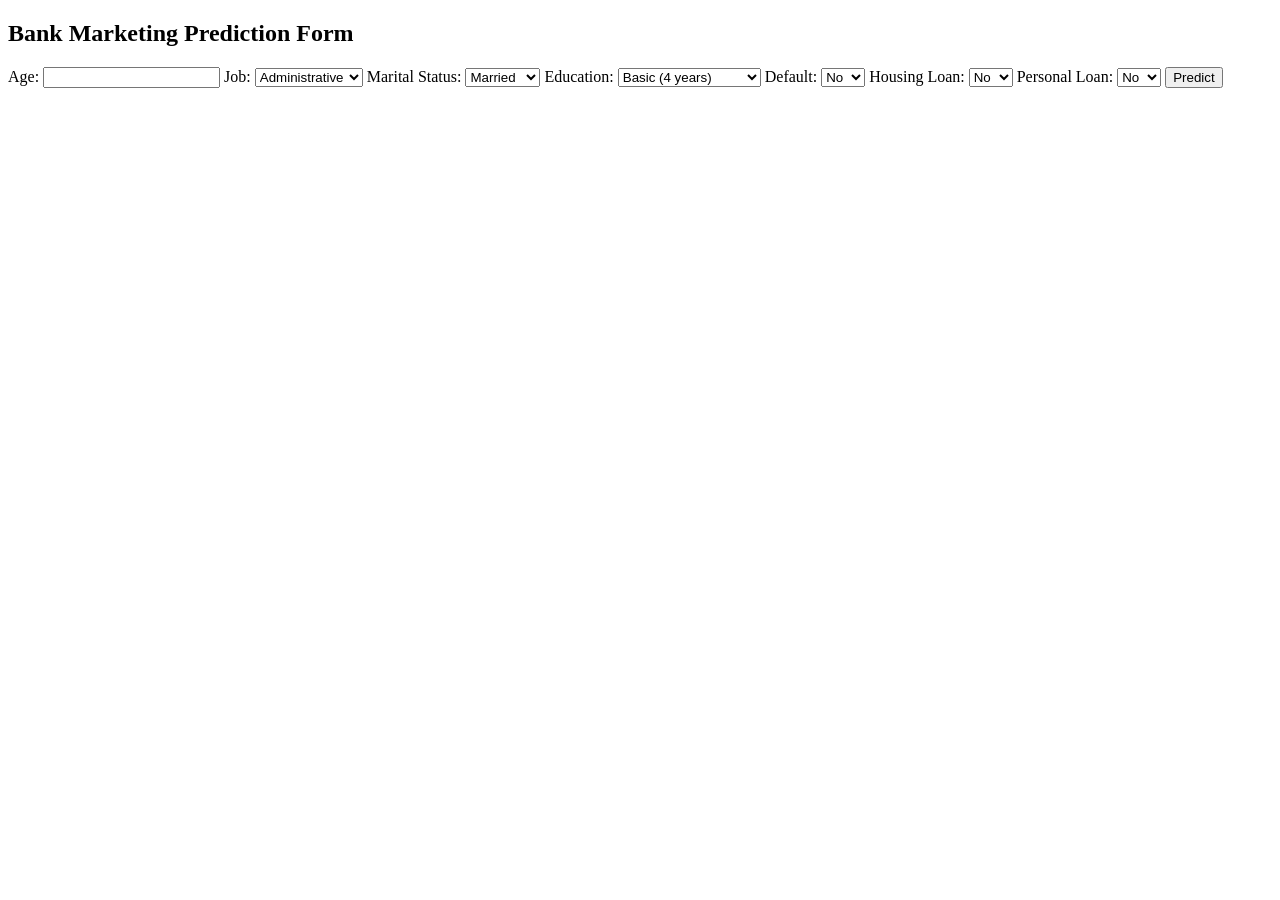
==== app/templates/index.html @ 0fb5a383 "Initial commit" ====
<!DOCTYPE html>
<html lang="en">
<head>
    <meta charset="UTF-8">
    <meta name="viewport" content="width=device-width, initial-scale=1.0">
    <title>Bank Marketing Prediction</title>
    <link rel="stylesheet" href="{{ url_for('static', filename='css/style.css') }}"> 
</head>
<body>
    <h2>Bank Marketing Prediction Form</h2>
    <form action="/predict" method="post">
        <label for="age">Age:</label>
        <input type="number" id="age" name="age" required>

        <label for="job">Job:</label>
        <select id="job" name="job">
            <option value="admin.">Administrative</option>
            <option value="blue-collar">Blue Collar</option>
            <option value="entrepreneur">Entrepreneur</option>
            <option value="housemaid">Housemaid</option>
            <option value="management">Management</option>
            <option value="retired">Retired</option>
            <option value="self-employed">Self-employed</option>
            <option value="services">Services</option>
            <option value="student">Student</option>
            <option value="technician">Technician</option>
            <option value="unemployed">Unemployed</option>
        </select>

        <label for="marital">Marital Status:</label>
        <select id="marital" name="marital">
            <option value="married">Married</option>
            <option value="single">Single</option>
            <option value="divorced">Divorced</option>
        </select>

        <label for="education">Education:</label>
        <select id="education" name="education">
            <option value="basic.4y">Basic (4 years)</option>
            <option value="basic.6y">Basic (6 years)</option>
            <option value="basic.9y">Basic (9 years)</option>
            <option value="high.school">High School</option>
            <option value="illiterate">Illiterate</option>
            <option value="professional.course">Professional Course</option>
            <option value="university.degree">University Degree</option>
        </select>

        <label for="default">Default:</label>
        <select id="default" name="default">
            <option value="no">No</option>
            <option value="yes">Yes</option>
        </select>

        <label for="housing">Housing Loan:</label>
        <select id="housing" name="housing">
            <option value="no">No</option>
            <option value="yes">Yes</option>
        </select>

        <label for="loan">Personal Loan:</label>
        <select id="loan" name="loan">
            <option value="no">No</option>
            <option value="yes">Yes</option>
        </select>

        <button type="submit">Predict</button>
    </form>
</body>
</html>
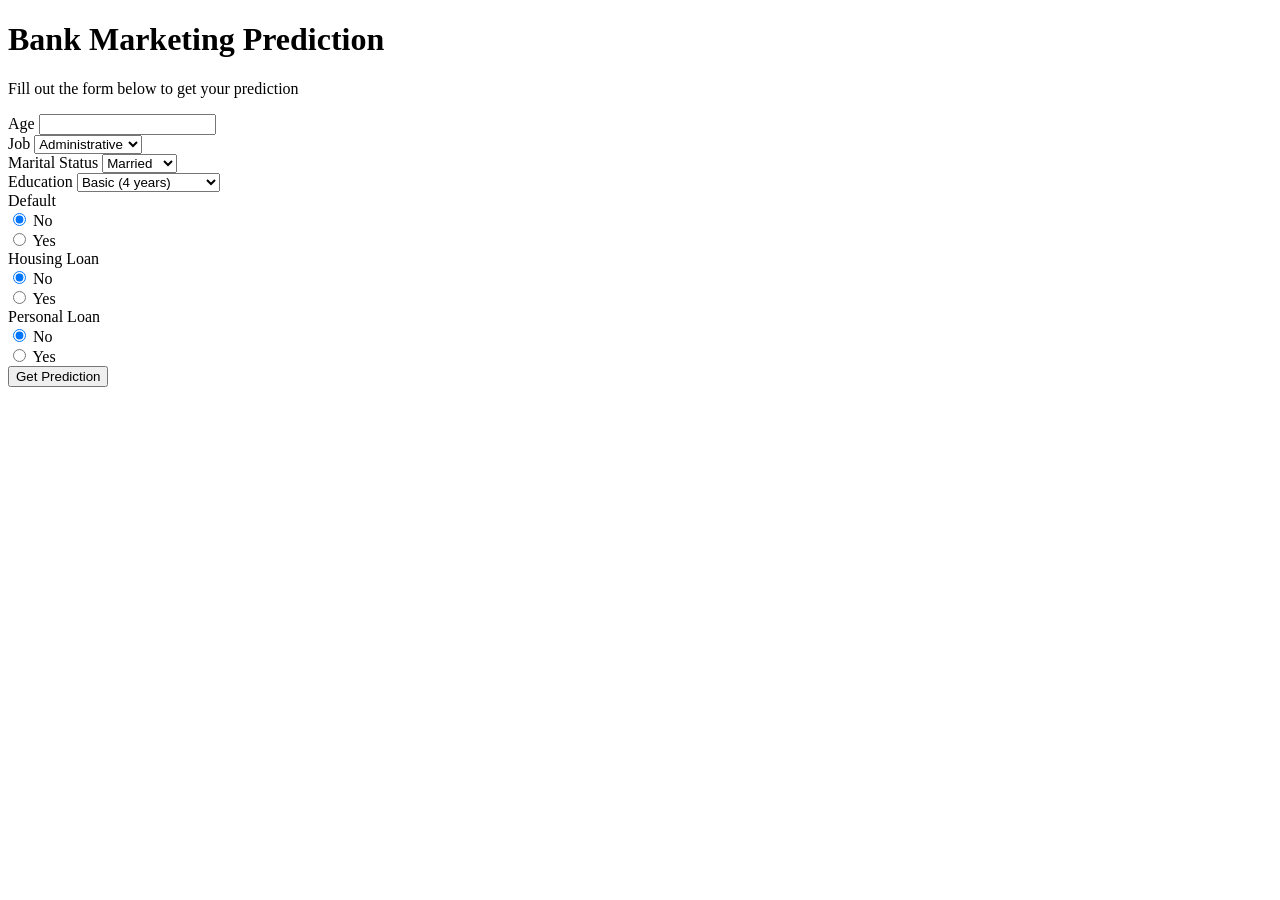
==== commit b396f999: "Refactor Ui" ====
--- a/app/templates/index.html
+++ b/app/templates/index.html
@@ -4,66 +4,113 @@
     <meta charset="UTF-8">
     <meta name="viewport" content="width=device-width, initial-scale=1.0">
     <title>Bank Marketing Prediction</title>
-    <link rel="stylesheet" href="{{ url_for('static', filename='css/style.css') }}"> 
+    <link rel="stylesheet" href="{{ url_for('static', filename='css/style.css') }}">
+    <link rel="preconnect" href="https://fonts.googleapis.com">
+    <link rel="preconnect" href="https://fonts.gstatic.com" crossorigin>
+    <link href="https://fonts.googleapis.com/css2?family=Inter:wght@400;500;600;700&display=swap" rel="stylesheet">
 </head>
 <body>
-    <h2>Bank Marketing Prediction Form</h2>
-    <form action="/predict" method="post">
-        <label for="age">Age:</label>
-        <input type="number" id="age" name="age" required>
+    <div class="container">
+        <div class="card">
+            <div class="card-header">
+                <h1>Bank Marketing Prediction</h1>
+                <p>Fill out the form below to get your prediction</p>
+            </div>
+            
+            <form action="/predict" method="post" class="prediction-form">
+                <div class="form-grid">
+                    <div class="form-group">
+                        <label for="age">Age</label>
+                        <input type="number" id="age" name="age" required>
+                    </div>
 
-        <label for="job">Job:</label>
-        <select id="job" name="job">
-            <option value="admin.">Administrative</option>
-            <option value="blue-collar">Blue Collar</option>
-            <option value="entrepreneur">Entrepreneur</option>
-            <option value="housemaid">Housemaid</option>
-            <option value="management">Management</option>
-            <option value="retired">Retired</option>
-            <option value="self-employed">Self-employed</option>
-            <option value="services">Services</option>
-            <option value="student">Student</option>
-            <option value="technician">Technician</option>
-            <option value="unemployed">Unemployed</option>
-        </select>
+                    <div class="form-group">
+                        <label for="job">Job</label>
+                        <select id="job" name="job">
+                            <option value="admin.">Administrative</option>
+                            <option value="blue-collar">Blue Collar</option>
+                            <option value="entrepreneur">Entrepreneur</option>
+                            <option value="housemaid">Housemaid</option>
+                            <option value="management">Management</option>
+                            <option value="retired">Retired</option>
+                            <option value="self-employed">Self-employed</option>
+                            <option value="services">Services</option>
+                            <option value="student">Student</option>
+                            <option value="technician">Technician</option>
+                            <option value="unemployed">Unemployed</option>
+                        </select>
+                    </div>
 
-        <label for="marital">Marital Status:</label>
-        <select id="marital" name="marital">
-            <option value="married">Married</option>
-            <option value="single">Single</option>
-            <option value="divorced">Divorced</option>
-        </select>
+                    <div class="form-group">
+                        <label for="marital">Marital Status</label>
+                        <select id="marital" name="marital">
+                            <option value="married">Married</option>
+                            <option value="single">Single</option>
+                            <option value="divorced">Divorced</option>
+                        </select>
+                    </div>
 
-        <label for="education">Education:</label>
-        <select id="education" name="education">
-            <option value="basic.4y">Basic (4 years)</option>
-            <option value="basic.6y">Basic (6 years)</option>
-            <option value="basic.9y">Basic (9 years)</option>
-            <option value="high.school">High School</option>
-            <option value="illiterate">Illiterate</option>
-            <option value="professional.course">Professional Course</option>
-            <option value="university.degree">University Degree</option>
-        </select>
+                    <div class="form-group">
+                        <label for="education">Education</label>
+                        <select id="education" name="education">
+                            <option value="basic.4y">Basic (4 years)</option>
+                            <option value="basic.6y">Basic (6 years)</option>
+                            <option value="basic.9y">Basic (9 years)</option>
+                            <option value="high.school">High School</option>
+                            <option value="illiterate">Illiterate</option>
+                            <option value="professional.course">Professional Course</option>
+                            <option value="university.degree">University Degree</option>
+                        </select>
+                    </div>
 
-        <label for="default">Default:</label>
-        <select id="default" name="default">
-            <option value="no">No</option>
-            <option value="yes">Yes</option>
-        </select>
+                    <div class="form-group">
+                        <label for="default">Default</label>
+                        <div class="radio-group">
+                            <div class="radio-option">
+                                <input type="radio" id="default-no" name="default" value="no" checked>
+                                <label for="default-no">No</label>
+                            </div>
+                            <div class="radio-option">
+                                <input type="radio" id="default-yes" name="default" value="yes">
+                                <label for="default-yes">Yes</label>
+                            </div>
+                        </div>
+                    </div>
 
-        <label for="housing">Housing Loan:</label>
-        <select id="housing" name="housing">
-            <option value="no">No</option>
-            <option value="yes">Yes</option>
-        </select>
+                    <div class="form-group">
+                        <label for="housing">Housing Loan</label>
+                        <div class="radio-group">
+                            <div class="radio-option">
+                                <input type="radio" id="housing-no" name="housing" value="no" checked>
+                                <label for="housing-no">No</label>
+                            </div>
+                            <div class="radio-option">
+                                <input type="radio" id="housing-yes" name="housing" value="yes">
+                                <label for="housing-yes">Yes</label>
+                            </div>
+                        </div>
+                    </div>
 
-        <label for="loan">Personal Loan:</label>
-        <select id="loan" name="loan">
-            <option value="no">No</option>
-            <option value="yes">Yes</option>
-        </select>
+                    <div class="form-group">
+                        <label for="loan">Personal Loan</label>
+                        <div class="radio-group">
+                            <div class="radio-option">
+                                <input type="radio" id="loan-no" name="loan" value="no" checked>
+                                <label for="loan-no">No</label>
+                            </div>
+                            <div class="radio-option">
+                                <input type="radio" id="loan-yes" name="loan" value="yes">
+                                <label for="loan-yes">Yes</label>
+                            </div>
+                        </div>
+                    </div>
+                </div>
 
-        <button type="submit">Predict</button>
-    </form>
+                <div class="form-footer">
+                    <button type="submit" class="btn-predict">Get Prediction</button>
+                </div>
+            </form>
+        </div>
+    </div>
 </body>
-</html>
+</html>
